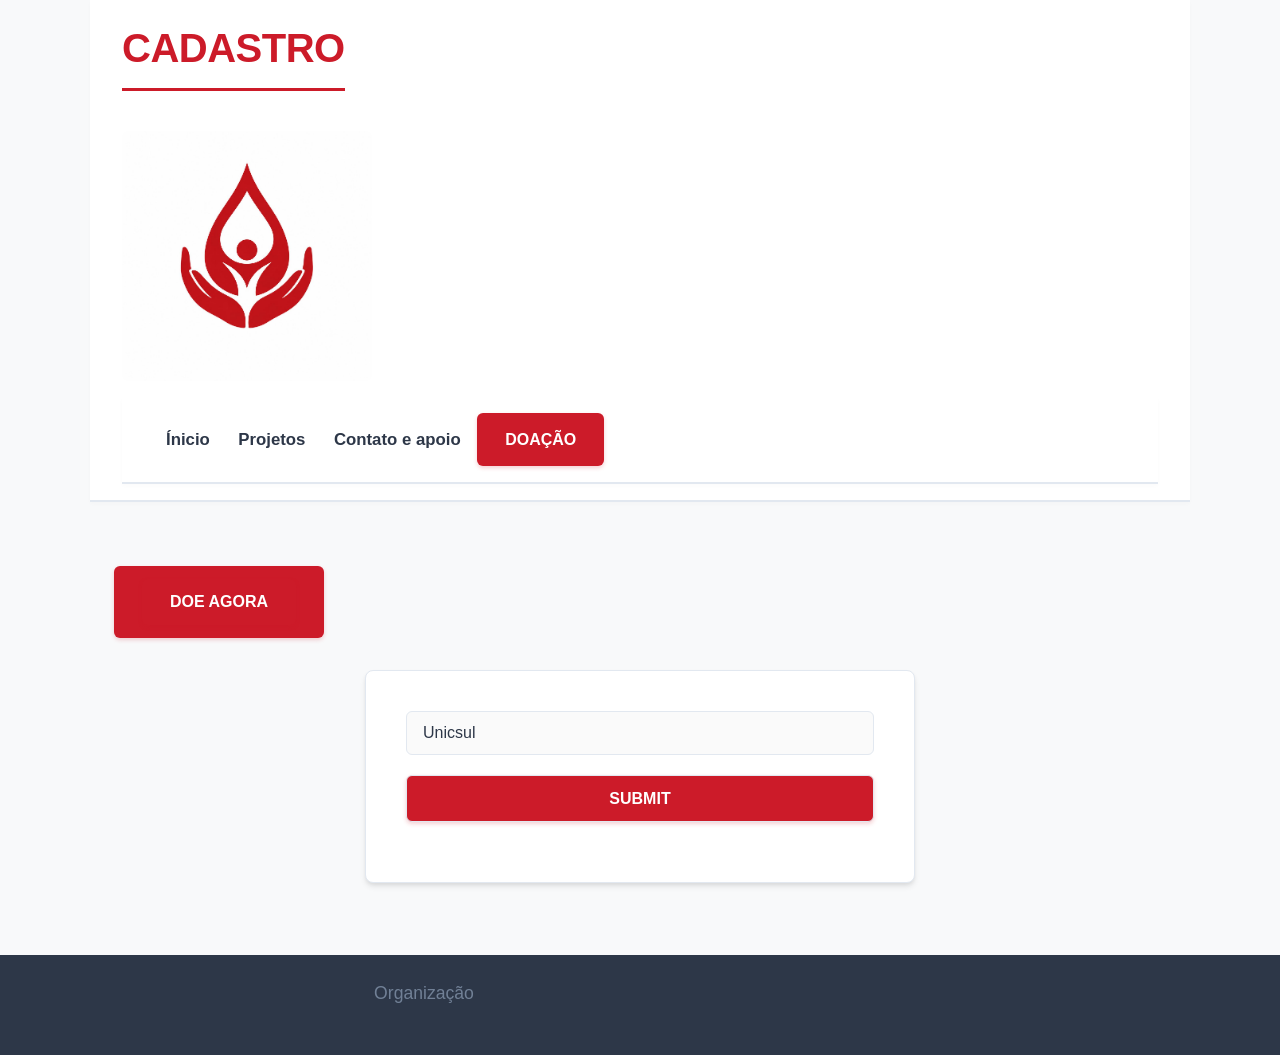
==== public/cadastro.html @ 261231aa "Add files via upload" ====
<!DOCTYPE html>
<html lang="pt-BR">
<head>
    <meta charset="UTF-8">
    <meta name="viewport" content="width=device-width, initial-scale=1.0">
    <link rel="stylesheet" href="style.css">
    <title>Doe Vida</title>
</head>
<body>

    <header>
        <h1>CADASTRO</h1>
        <img src="img/aaaaaaaaa.jpg" width=300 height=300 alt="logo"/>

        <nav>
        <a href="index.html">Ínicio</a>
        <a href="projetos.html">Projetos</a>
        <a href="contato.html">Contato e apoio</a>
        <a href="doacao.html">Doação</a>
        </nav>


    </header>
<main>

    <section>
        <h2></h2>
        <a href="cadastro.html">
        <button type="button">DOE AGORA</button>
        </a>
        <form action="doacao.html" method="post">
            <input type="text" id="fname" name="username" value="Unicsul">
            <br>
            <input type="submit" value="Submit">
        </form>


    </section>




</main>

<footer>
    <p>Organização</p>
</footer>

</body>
</html
---- public/style.css ----
/* ==========================================================================
   PALETA DE CORES (Tema Institucional - Doação de Sangue) E CONFIGURAÇÕES
   ========================================================================== */
:root {
    --bg-primary: #f8f9fa;
    --bg-surface: #ffffff;
    --color-primary: #cc1b29;      /* Vermelho Sangue */
    --color-primary-hover: #a3111c;
    --color-secondary: #2d3748;    /* Cinza Escuro para Textos */
    --color-muted: #718096;        /* Cinza Médio */
    --border-color: #e2e8f0;
    --font-family: 'Segoe UI', Tahoma, Geneva, Verdana, sans-serif;
    --shadow: 0 4px 6px -1px rgba(0, 0, 0, 0.1), 0 2px 4px -1px rgba(0, 0, 0, 0.06);
}

* {
    margin: 0;
    padding: 0;
    box-sizing: border-box;
}

body {
    background-color: var(--bg-primary) !important;
    color: var(--color-secondary) !important;
    font-family: var(--font-family);
    line-height: 1.6;
    display: flex;
    flex-direction: column;
    min-height: 100vh;
}

/* ==========================================================================
   CABECALHO E MENU DE NAVEGAÇÃO
   ========================================================================== */
header, nav {
    background-color: var(--bg-surface) !important;
    border-bottom: 2px solid var(--border-color) !important;
    padding: 1rem 2rem;
    box-shadow: 0 2px 4px rgba(0,0,0,0.02);
}

/* Alinhamento para os links e logo no topo */
header, nav, main {
    max-width: 1100px;
    width: 100%;
    margin: 0 auto;
}

/* Estrutura base de links do menu */
a, header a, nav a {
    color: var(--color-secondary) !important;
    text-decoration: none;
    font-weight: 600;
    font-size: 1.05rem;
    transition: color 0.2s ease;
    padding: 0.5rem 0.75rem;
    border-radius: 4px;
}

a:hover, header a:hover, nav a:hover {
    color: var(--color-primary) !important;
    background-color: rgba(204, 27, 41, 0.05) !important;
}

/* ==========================================================================
   ESTRUTURA PRINCIPAL DE CONTEÚDO (MAIN)
   ========================================================================== */
main {
    flex: 1;
    padding: 2.5rem 1.5rem;
}

h1 {
    color: var(--color-primary) !important;
    font-size: 2.5rem;
    font-weight: 800;
    margin-bottom: 1.5rem;
    text-transform: uppercase;
    letter-spacing: -0.5px;
    border-bottom: 3px solid var(--color-primary) !important;
    padding-bottom: 0.5rem;
    display: inline-block;
}

h2, h3 {
    color: var(--color-secondary) !important;
    margin: 1.5rem 0 1rem 0;
    font-weight: 700;
}

p {
    color: var(--color-muted) !important;
    font-size: 1.1rem;
    margin-bottom: 1.5rem;
    max-width: 800px;
}

/* Ajuste para imagens (como os logos e banners da ONG) */
img {
    max-width: 250px;
    height: auto;
    border-radius: 8px;
    margin: 1rem 0;
    display: block;
}

/* ==========================================================================
   FORMULÁRIOS E BOTÕES (Cadastro, Contato e Doação)
   ========================================================================== */
form {
    background-color: var(--bg-surface) !important;
    border: 1px solid var(--border-color) !important;
    padding: 2.5rem;
    border-radius: 8px;
    max-width: 550px;
    margin: 2rem auto;
    box-shadow: var(--shadow);
}

form input, form select, form textarea {
    width: 100%;
    padding: 0.75rem 1rem;
    margin-bottom: 1.25rem;
    border: 1px solid var(--border-color) !important;
    border-radius: 6px;
    background-color: #fafafa !important;
    font-family: var(--font-family);
    font-size: 1rem;
    color: var(--color-secondary) !important;
    transition: all 0.2s ease;
}

form input:focus, form select:focus, form textarea:focus {
    outline: none;
    border-color: var(--color-primary) !important;
    background-color: #ffffff !important;
    box-shadow: 0 0 0 3px rgba(204, 27, 41, 0.15);
}

/* Botões em destaque e o link "DOE AGORA" / "Submit" */
button, input[type="submit"], a[href*="doacao"], a[href*="cadastro"] {
    display: inline-block;
    background-color: var(--color-primary) !important;
    color: #ffffff !important;
    border: none;
    padding: 0.85rem 1.75rem;
    font-size: 1rem;
    font-weight: 700;
    border-radius: 6px;
    cursor: pointer;
    text-align: center;
    transition: background-color 0.2s ease;
    text-transform: uppercase;
    box-shadow: 0 2px 4px rgba(204, 27, 41, 0.2);
}

button:hover, input[type="submit"]:hover, a[href*="doacao"]:hover, a[href*="cadastro"]:hover {
    background-color: var(--color-primary-hover) !important;
}

/* ==========================================================================
   RODAPÉ (Footer / Organização)
   ========================================================================== */
footer {
    background-color: var(--color-secondary) !important;
    color: #ffffff !important;
    padding: 1.5rem;
    text-align: center;
    font-weight: 500;
    font-size: 0.95rem;
    margin-top: auto;
}

/* ==========================================================================
   RESPONSIVIDADE (Ajustes Automáticos para Celular)
   ========================================================================== */
@media (max-width: 768px) {
    header, nav {
        padding: 1rem;
    }
    
    /* Organiza o menu em lista vertical caso falte espaço na tela do celular */
    header ul, nav ul, menu {
        display: flex;
        flex-direction: column;
        gap: 0.5rem;
        align-items: center;
        text-align: center;
    }

    h1 {
        font-size: 1.8rem;
    }

    form {
        padding: 1.5rem;
    }
}

/* Container das opções */
.pagamento-container {
  display: flex;
  gap: 15px;
  font-family: Arial, sans-serif;
}

/* Esconde o círculo do rádio original */
.pagamento-opcao input[type="radio"] {
  display: none;
}

/* Estilização da caixa de texto (Label)  apapapapaaagaga*/
/* Configuração geral do formulário de doação */
.doacao-form {
  font-family: Arial, sans-serif;
  display: flex;
  flex-direction: column; /* Deixa uma opção embaixo da outra */
  gap: 12px; /* Espaçamento entre as opções */
  max-width: 300px;
}

/* Esconde as bolinhas padrão dos inputs de rádio */
#pix, #cc, #cartaodebito {
  display: none;
}

/* Estilização padrão das etiquetas usando os IDs */
label[for="pix"], 
label[for="cc"], 
label[for="cartaodebito"] {
  display: block;
  padding: 12px 20px;
  border: 2px solid #ccc;
  border-radius: 6px;
  cursor: pointer;
  font-size: 16px;
  font-weight: bold;
  transition: all 0.15s ease-in-out; /* Suaviza a animação do zoom */
  user-select: none; /* Evita que o texto fique azul ao clicar rápido */
}

/* Efeito de passar o mouse por cima (Hover) */
label[for="pix"]:hover, 
label[for="cc"]:hover, 
label[for="cartaodebito"]:hover {
  border-color: #007BFF;
  background-color: #f8f9fa;
}

/* 🚀 EFEITO DE ZOOM NA LETRA ASSIM QUE O MOUSE É CLICADO (Estado Ativo) */
#pix:active + label[for="pix"],
#cc:active + label[for="cc"],
#cartaodebito:active + label[for="cartaodebito"] {
  font-size: 22px; /* Aumenta a letra durante o clique */
  color: #007BFF;
}

/* Mantém a opção marcada com destaque visual após soltar o clique */
#pix:checked + label[for="pix"],
#cc:checked + label[for="cc"],
#cartaodebito:checked + label[for="cartaodebito"] {
  border-color: #28a745;
  background-color: #e8f5e9;
  color: #1b5e20;
}
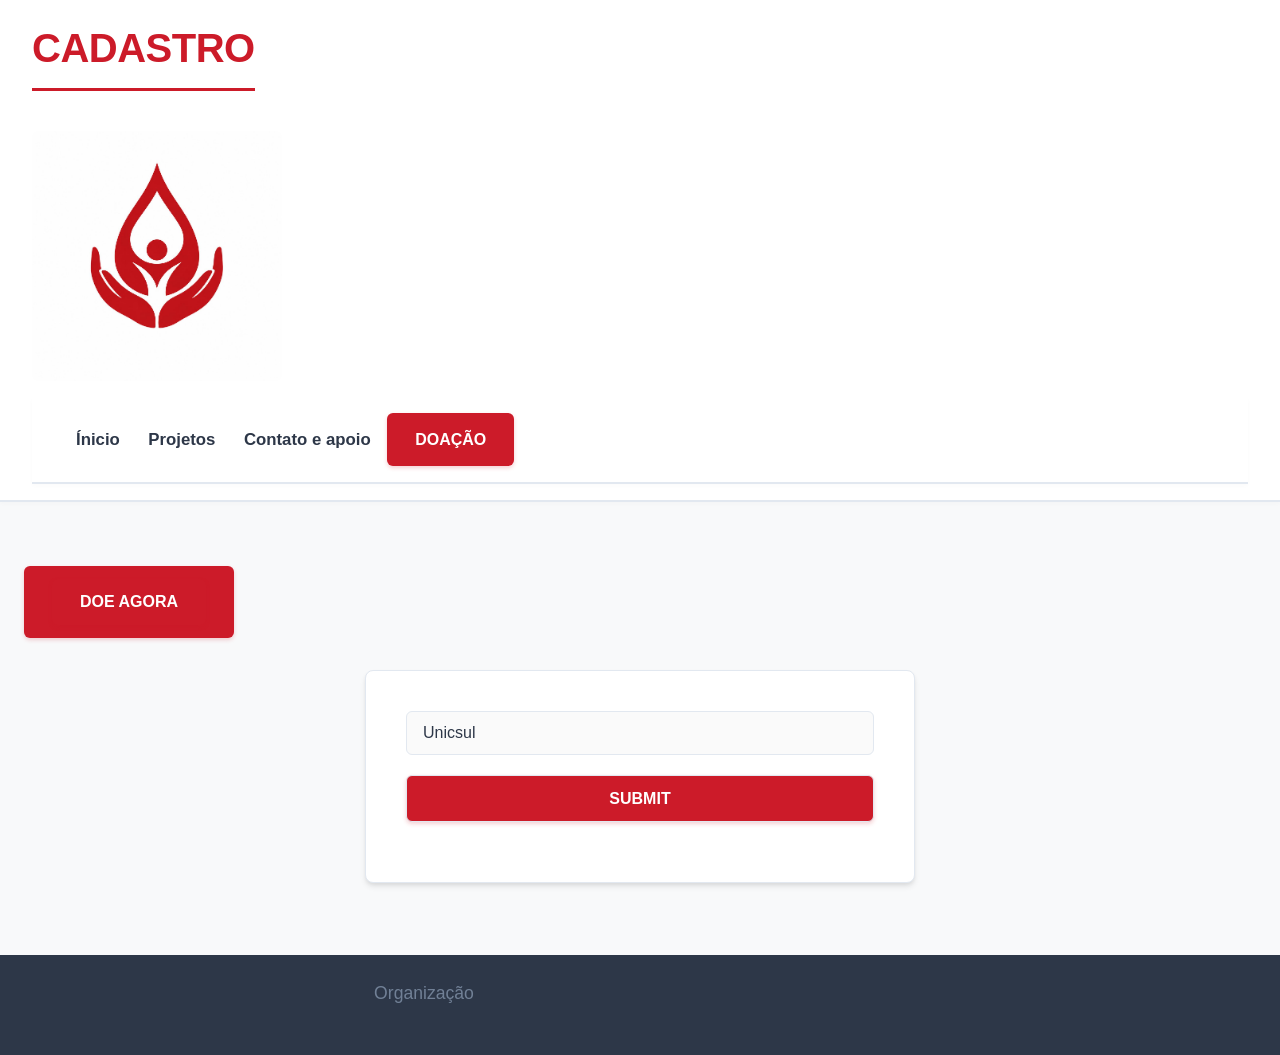
==== commit 3fb28b92: "adição de imagem na index e validacao de valores e opcao doacao" ====
--- a/public/cadastro.html
+++ b/public/cadastro.html
@@ -4,6 +4,7 @@
     <meta charset="UTF-8">
     <meta name="viewport" content="width=device-width, initial-scale=1.0">
     <link rel="stylesheet" href="style.css">
+    <script src="script.js"></script>
     <title>Doe Vida</title>
 </head>
 <body>
--- a/public/style.css
+++ b/public/style.css
@@ -41,7 +41,7 @@
 
 /* Alinhamento para os links e logo no topo */
 header, nav, main {
-    max-width: 1100px;
+    max-width: 1920px;
     width: 100%;
     margin: 0 auto;
 }
@@ -220,8 +220,11 @@
 }
 
 /* Esconde as bolinhas padrão dos inputs de rádio */
-#pix, #cc, #cartaodebito {
-  display: none;
+#pix,
+#cc,
+#cartaodebito {
+    position: absolute;
+    opacity: 0;
 }
 
 /* Estilização padrão das etiquetas usando os IDs */
@@ -263,3 +266,58 @@
   background-color: #e8f5e9;
   color: #1b5e20;
 }
+
+/* ========================================================================
+   SEÇÃO QUEM SOMOS
+   ======================================================================== */
+
+.quem-somos-grid {
+    display: grid;
+    grid-template-columns: 1fr 1fr;
+    align-items: center;
+    gap: 50px;
+    margin: 30px 0 50px;
+}
+
+.descricao-quemsomos {
+    max-width: 600px;
+}
+
+.descricao-quemsomos p {
+    margin-bottom: 1rem;
+}
+
+.imagem-quem-somos {
+    display: flex;
+    justify-content: center;
+    align-items: center;
+}
+
+.imagem-quem-somos img {
+    width: 100%;
+    max-width: 800px;
+    height: auto;
+    margin: 0;
+    border-radius: 15px;
+}
+
+/* Celular */
+@media (max-width: 768px) {
+
+    .quem-somos-grid {
+        grid-template-columns: 1fr;
+        gap: 30px;
+    }
+
+    .descricao-quemsomos {
+        max-width: 100%;
+    }
+
+    .imagem-quem-somos {
+        order: 2;
+    }
+
+}
+
+
+
